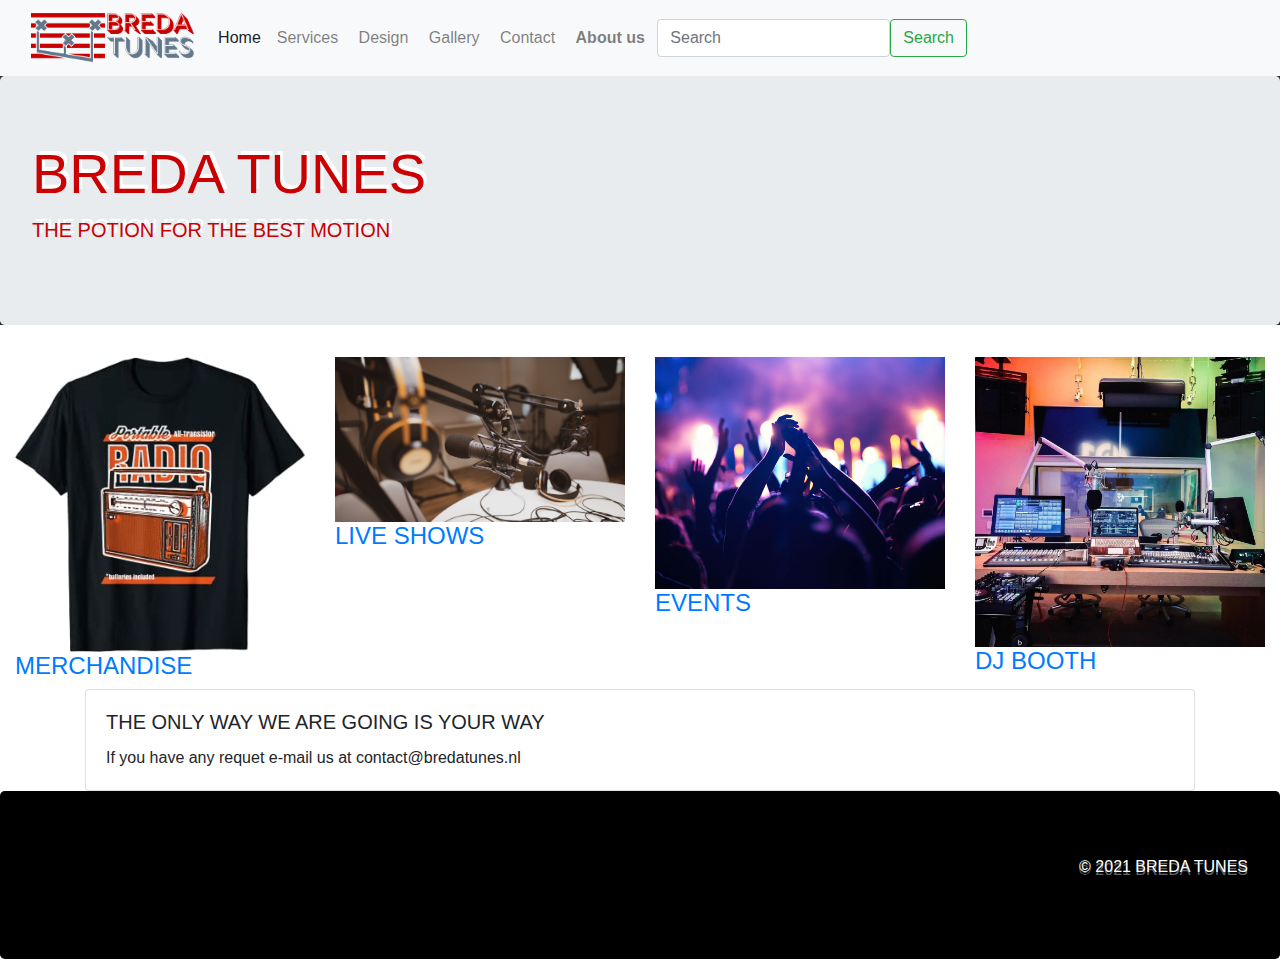
==== aboutus.html @ 54de2fdb "all pages linked" ====
<!doctype html>
<html lang="en">
  <head>
	  <!-- Global site tag (gtag.js) - Google Analytics -->
<script async src="https://www.googletagmanager.com/gtag/js?id=G-H3644LDZ04"></script>
<script>
  window.dataLayer = window.dataLayer || [];
  function gtag(){dataLayer.push(arguments);}
  gtag('js', new Date());

  gtag('config', 'G-H3644LDZ04');
</script>
    <!-- Required meta tags -->
    <meta charset="utf-8">
    <meta name="viewport" content="width=device-width, initial-scale=1">

    <!-- Bootstrap CSS -->
    <link rel="stylesheet" href="css/bootstrap.min.css" >
<script src="css/jquery-3.6.0.slim.min.js" ></script>

    
    <script src="js/bootstrap.bundle.min.js"></script>  

    <title>BREDA TUNES</title>
  </head>
  <body>
	  <!-- Top of the page -->
	  <nav class="navbar navbar-expand-lg navbar-light bg-light">
  <div class="container-fluid">
    <a class="navbar-brand" href="index.html">
	  <img alt="logobredatunes" src="Images/MicrosoftTeams-image.png" height="50">
	</a>
    <button class="navbar-toggler" type="button" data-bs-toggle="collapse" data-bs-target="#navbarSupportedContent" aria-controls="navbarSupportedContent" aria-expanded="false" aria-label="Toggle navigation">
      <span class="navbar-toggler-icon"></span>
    </button>
    <div class="collapse navbar-collapse" id="navbarSupportedContent">
      <ul class="navbar-nav me-auto mb-2 mb-lg-0">
        <li class="nav-item">
          <a class="nav-link active" aria-current="page" href="index.html">Home</a>
        </li>
         <li class="nav-item">
          <a class="nav-link" href="service.html.html">Services&nbsp;</a>
        </li>
       	          <li class="nav-item">
          <a class="nav-link" href="design.html">Design&nbsp;</a>
        </li>
		          <li class="nav-item">
          <a class="nav-link" href="gallery.html">Gallery&nbsp;</a>
        </li>
		          <li class="nav-item">
          <a class="nav-link" href="contact.html">Contact&nbsp;</a>
        </li>
		<li class="nav-item">
          <a class="nav-link" href="aboutus.html"><strong>About us&nbsp;</strong></a>
        </li>
      </ul>
      <form class="d-flex">
        <input class="form-control me-2" type="search" placeholder="Search" aria-label="Search">
        <button class="btn btn-outline-success" type="submit">Search</button>
      </form>
    </div>
  </div>
</nav>
	  <header><div class="jumbotron">
  <h1 class="display-4">BREDA TUNES</h1>
  <p class="lead">THE POTION FOR THE BEST MOTION</p>
 
</div>
</header>
<main class="container-fluid">
	<div class="row">
		<div class="col-sm-6 col-md-4 col-lg-3">
			<a href="Products.htlm.html">
				<img class="img-fluid" src="Images/Merchandise.jpg" alt="">		 
		  <h4>MERCHANDISE</h4> 
			</a>
		  </div>
		 <div class="col-sm-6 col-md-4 col-lg-3">
			<a href="#">
				<img class="img-fluid" src="Images/tv live show.jpg" alt="">		 
		  <h4>LIVE SHOWS</h4> 
			</a>
		  </div>
		  <div class="col-sm-6 col-md-4 col-lg-3">
			<a href="#">
				<img class="img-fluid" src="Images/event.jpg" alt="">	 
		  <h4>EVENTS</h4> 
			</a>
		  </div>
		  <div class="col-sm-6 col-md-4 col-lg-3">
			<a href="#">
				<img class="img-fluid" src="Images/dj booth set.jpg" alt="">		 
		  <h4>DJ BOOTH</h4> 
			</a>
		  </div> 
	</div>
	<section class="container">
	<div class="card"> 
 		<div class="card-body">
		  <h5 class="card-title">THE ONLY WAY WE ARE GOING IS YOUR WAY&nbsp;</h5>
          <p class="card-text">If you have any requet e-mail us at contact@bredatunes.nl&nbsp; &nbsp;</p>
        </div>
	</div>
</section>
	 </main>
	 <footer class="jumbotron mb-0 text-right"> 
	  <p>&copy; 2021 BREDA TUNES</p>
	  </footer>

  
    
  </body>
</html>
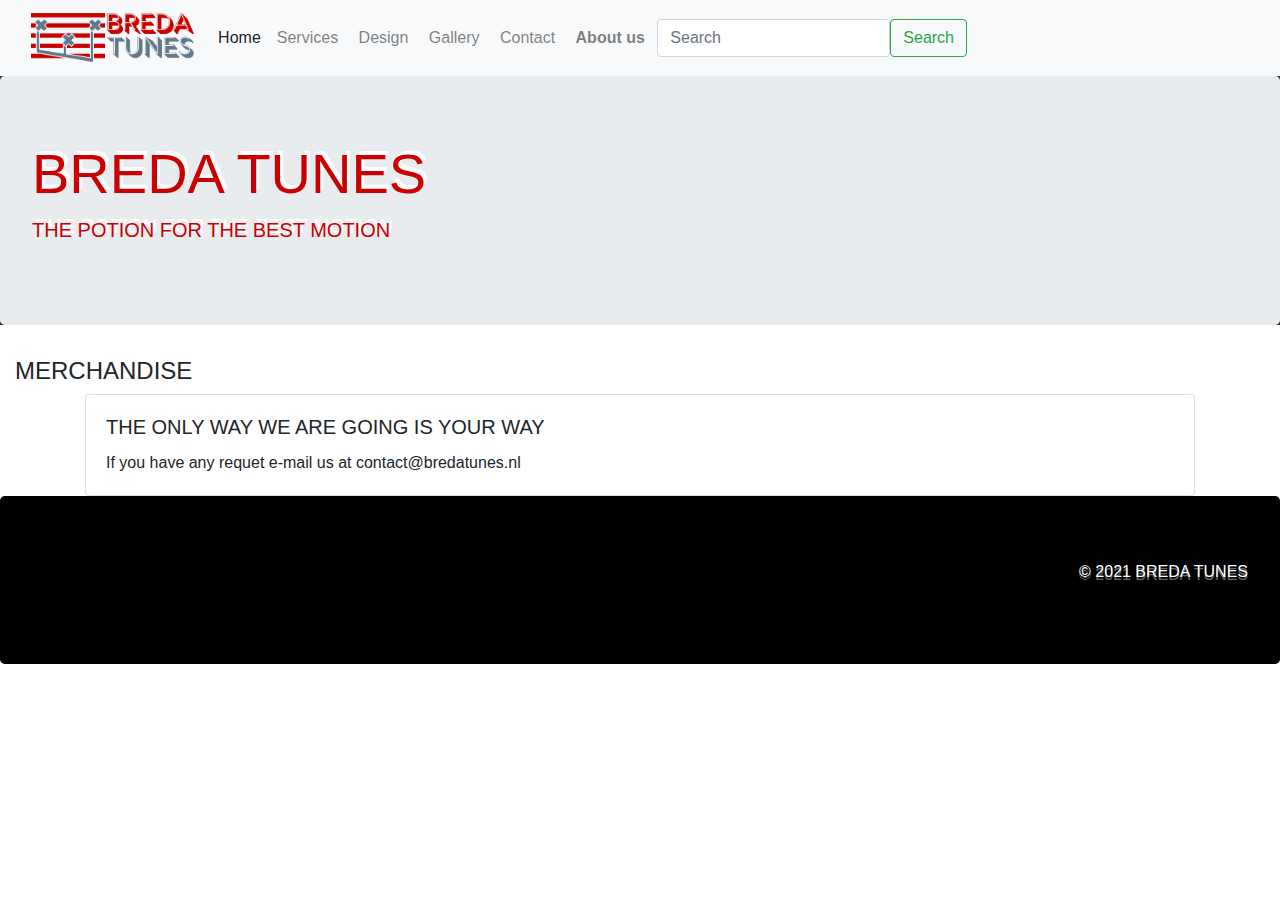
==== commit 59ff591d: "colums" ====
--- a/aboutus.html
+++ b/aboutus.html
@@ -62,36 +62,15 @@
   </div>
 </nav>
 	  <header><div class="jumbotron">
-  <h1 class="display-4">BREDA TUNES</h1>
+  <h1 class="display-4"><strong>BREDA TUNES</strong></h1>
   <p class="lead">THE POTION FOR THE BEST MOTION</p>
  
 </div>
 </header>
 <main class="container-fluid">
 	<div class="row">
-		<div class="col-sm-6 col-md-4 col-lg-3">
-			<a href="Products.htlm.html">
-				<img class="img-fluid" src="Images/Merchandise.jpg" alt="">		 
+		<div class="col-6">
 		  <h4>MERCHANDISE</h4> 
-			</a>
-		  </div>
-		 <div class="col-sm-6 col-md-4 col-lg-3">
-			<a href="#">
-				<img class="img-fluid" src="Images/tv live show.jpg" alt="">		 
-		  <h4>LIVE SHOWS</h4> 
-			</a>
-		  </div>
-		  <div class="col-sm-6 col-md-4 col-lg-3">
-			<a href="#">
-				<img class="img-fluid" src="Images/event.jpg" alt="">	 
-		  <h4>EVENTS</h4> 
-			</a>
-		  </div>
-		  <div class="col-sm-6 col-md-4 col-lg-3">
-			<a href="#">
-				<img class="img-fluid" src="Images/dj booth set.jpg" alt="">		 
-		  <h4>DJ BOOTH</h4> 
-			</a>
 		  </div> 
 	</div>
 	<section class="container">
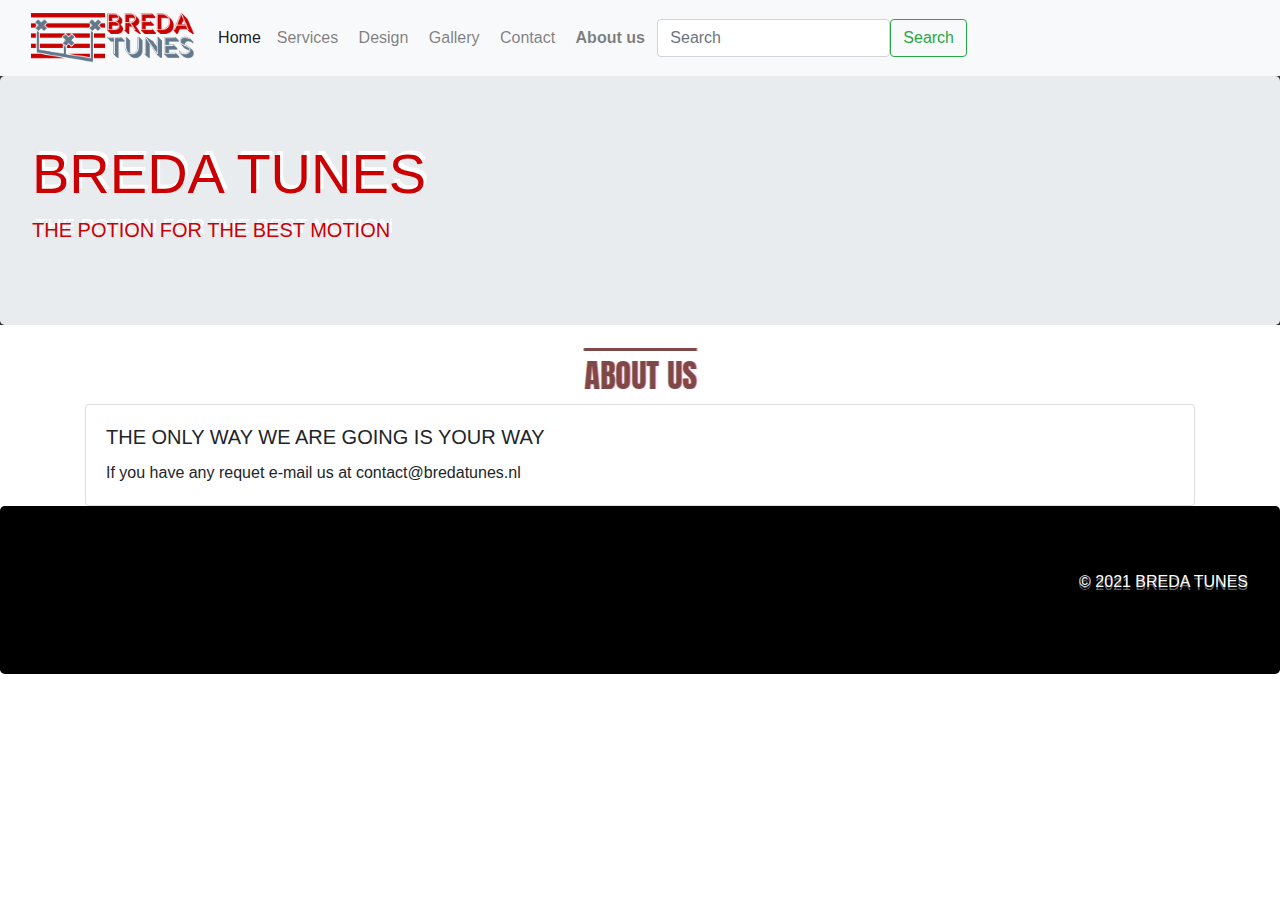
==== commit 66b31991: "Headings" ====
--- a/aboutus.html
+++ b/aboutus.html
@@ -15,6 +15,9 @@
     <meta name="viewport" content="width=device-width, initial-scale=1">
 
     <!-- Bootstrap CSS -->
+	  	  <link rel="preconnect" href="https://fonts.googleapis.com">
+<link rel="preconnect" href="https://fonts.gstatic.com" crossorigin>
+<link href="https://fonts.googleapis.com/css2?family=Anton&family=Dela+Gothic+One&display=swap" rel="stylesheet">
     <link rel="stylesheet" href="css/bootstrap.min.css" >
 <script src="css/jquery-3.6.0.slim.min.js" ></script>
 
@@ -69,9 +72,12 @@
 </header>
 <main class="container-fluid">
 	<div class="row">
-		<div class="col-6">
-		  <h4>MERCHANDISE</h4> 
-		  </div> 
+		<div class="col-12">
+			<a href="#">
+		  <h4 align="center" class="text-black-50">ABOUT US</h4> 
+			</a>
+		</div> 
+		
 	</div>
 	<section class="container">
 	<div class="card"> 
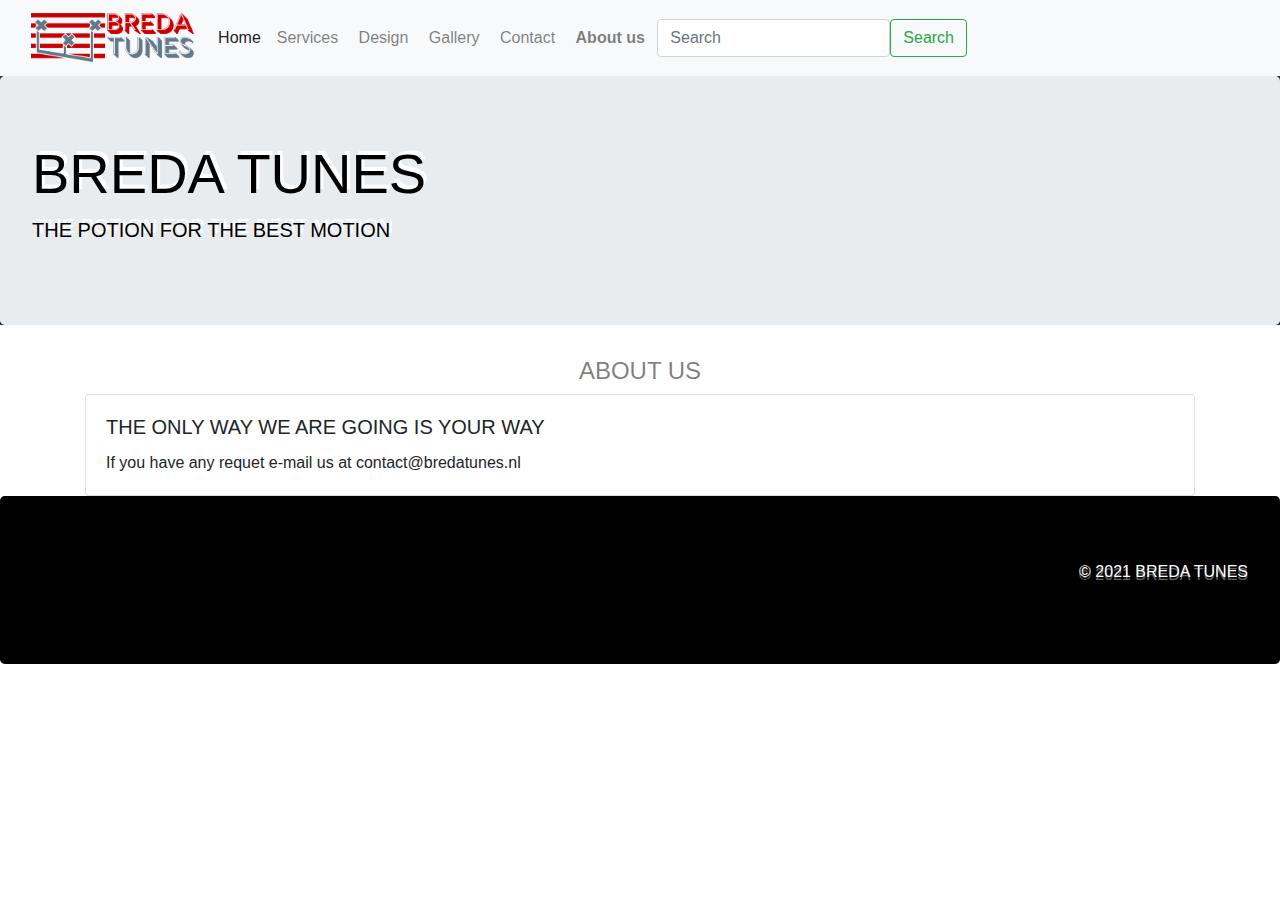
==== commit 6902d934: "navbar update 2" ====
--- a/aboutus.html
+++ b/aboutus.html
@@ -33,8 +33,7 @@
     <a class="navbar-brand" href="index.html">
 	  <img alt="logobredatunes" src="Images/MicrosoftTeams-image.png" height="50">
 	</a>
-    <button class="navbar-toggler" type="button" data-bs-toggle="collapse" data-bs-target="#navbarSupportedContent" aria-controls="navbarSupportedContent" aria-expanded="false" aria-label="Toggle navigation">
-      <span class="navbar-toggler-icon"></span>
+    <button class="navbar-toggler" type="button" data-toggle="collapse" data-target="#navbarSupportedContent" aria-controls="navbarSupportedContent" aria-expanded="false" aria-label="Toggle navigation">
     </button>
     <div class="collapse navbar-collapse" id="navbarSupportedContent">
       <ul class="navbar-nav me-auto mb-2 mb-lg-0">
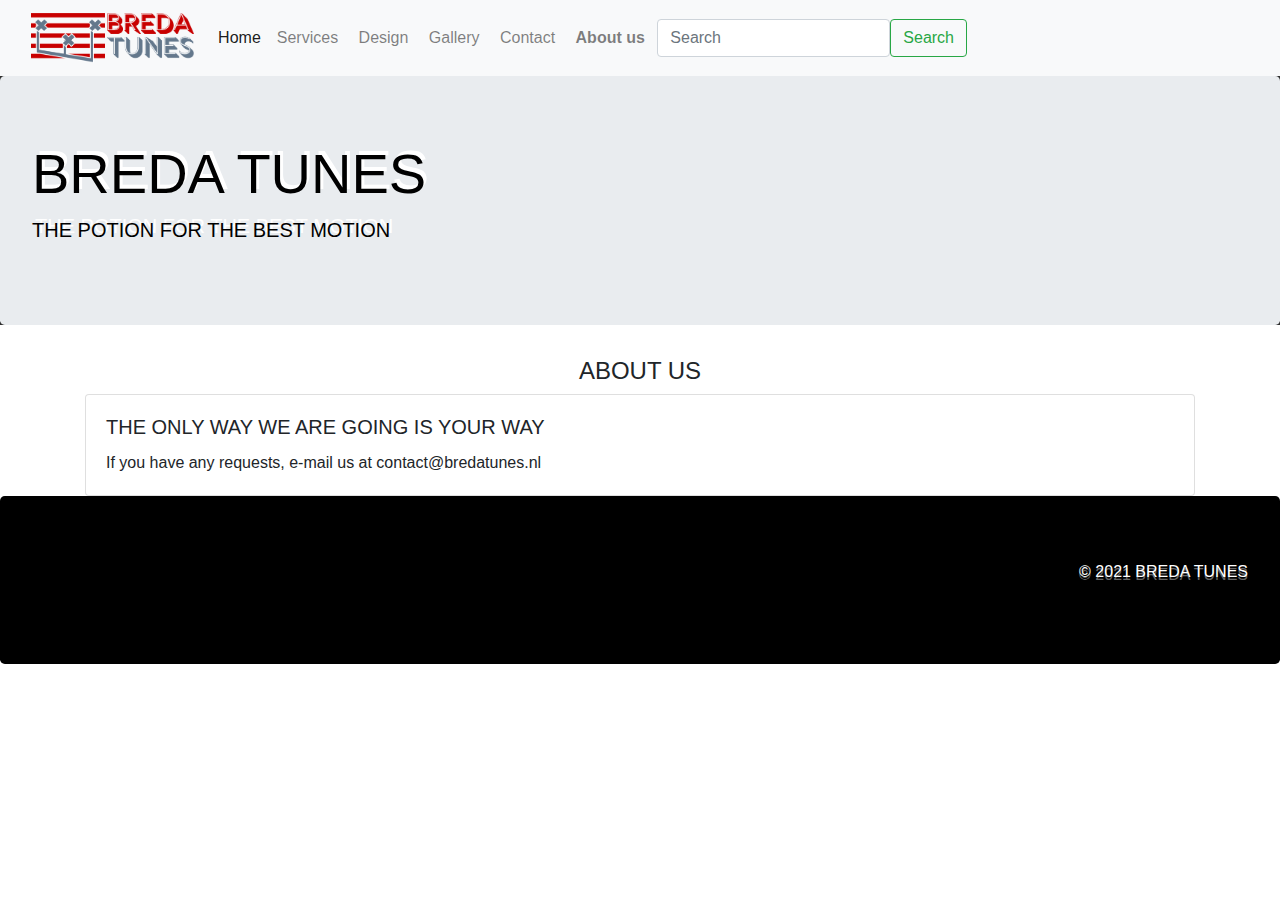
==== commit 8dfd6f7f: "update" ====
--- a/aboutus.html
+++ b/aboutus.html
@@ -33,7 +33,8 @@
     <a class="navbar-brand" href="index.html">
 	  <img alt="logobredatunes" src="Images/MicrosoftTeams-image.png" height="50">
 	</a>
-    <button class="navbar-toggler" type="button" data-toggle="collapse" data-target="#navbarSupportedContent" aria-controls="navbarSupportedContent" aria-expanded="false" aria-label="Toggle navigation">
+   <button class="navbar-toggler" type="button" data-toggle="collapse" data-target="#navbarSupportedContent" aria-controls="navbarSupportedContent" aria-expanded="false" aria-label="Toggle navigation">
+      <span class="navbar-toggler-icon"></span>
     </button>
     <div class="collapse navbar-collapse" id="navbarSupportedContent">
       <ul class="navbar-nav me-auto mb-2 mb-lg-0">
@@ -72,8 +73,8 @@
 <main class="container-fluid">
 	<div class="row">
 		<div class="col-12">
-			<a href="#">
-		  <h4 align="center" class="text-black-50">ABOUT US</h4> 
+			<a>
+		  <h4 align="center">ABOUT US</h4> 
 			</a>
 		</div> 
 		
@@ -82,7 +83,7 @@
 	<div class="card"> 
  		<div class="card-body">
 		  <h5 class="card-title">THE ONLY WAY WE ARE GOING IS YOUR WAY&nbsp;</h5>
-          <p class="card-text">If you have any requet e-mail us at contact@bredatunes.nl&nbsp; &nbsp;</p>
+          <p class="card-text">If you have any requests, e-mail us at contact@bredatunes.nl&nbsp; &nbsp;</p>
         </div>
 	</div>
 </section>
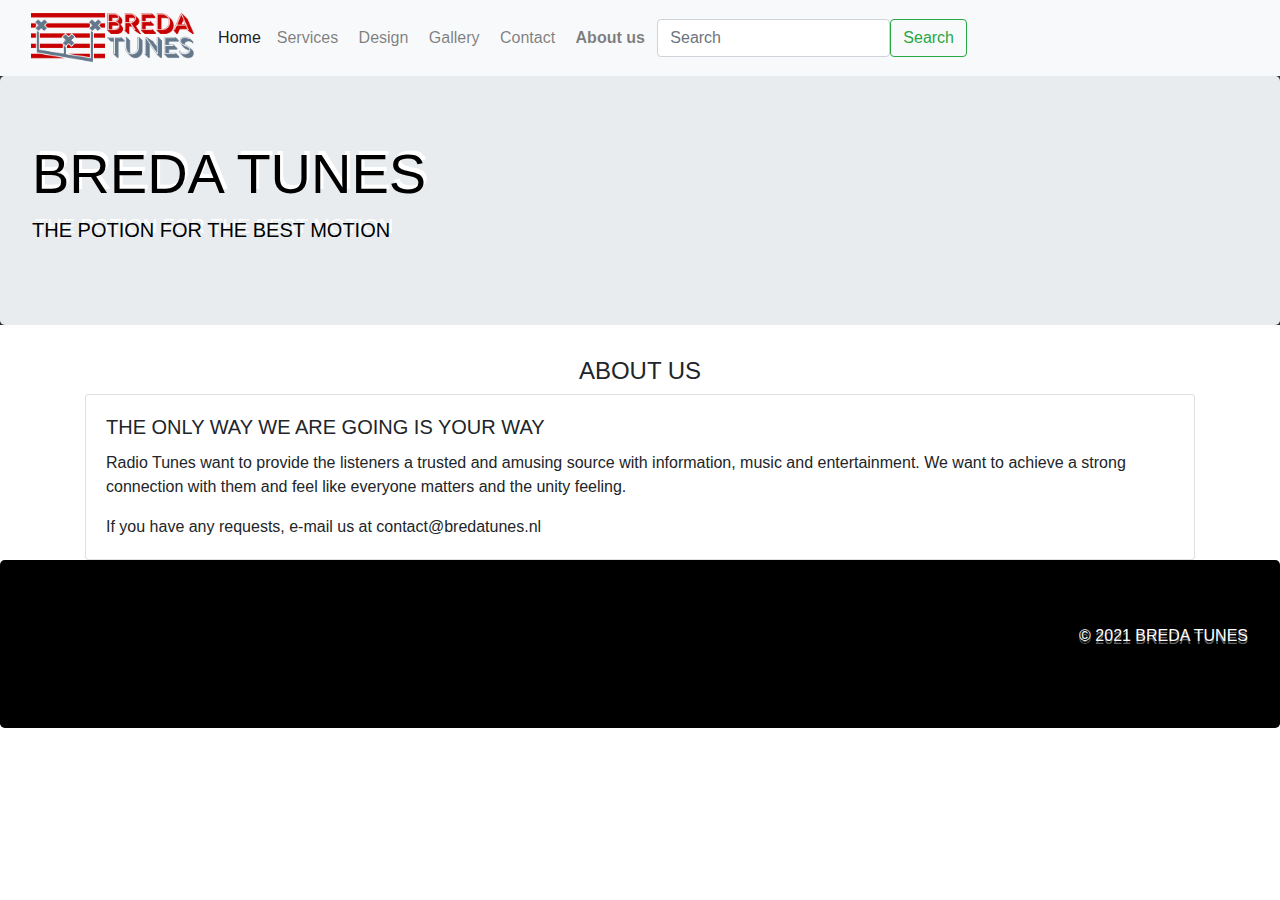
==== commit aa6d75d8: "align" ====
--- a/aboutus.html
+++ b/aboutus.html
@@ -79,11 +79,12 @@
 		</div> 
 		
 	</div>
-	<section class="container">
+	<section class="container theonlyway">
 	<div class="card"> 
  		<div class="card-body">
 		  <h5 class="card-title">THE ONLY WAY WE ARE GOING IS YOUR WAY&nbsp;</h5>
-          <p class="card-text">If you have any requests, e-mail us at contact@bredatunes.nl&nbsp; &nbsp;</p>
+		  <p>Radio Tunes want to provide the listeners a trusted and amusing source with information, music and entertainment. We want to achieve a strong connection with them and feel like everyone matters and the unity feeling. &nbsp;</p>
+<p class="card-text">If you have any requests, e-mail us at contact@bredatunes.nl&nbsp; &nbsp;</p>
         </div>
 	</div>
 </section>
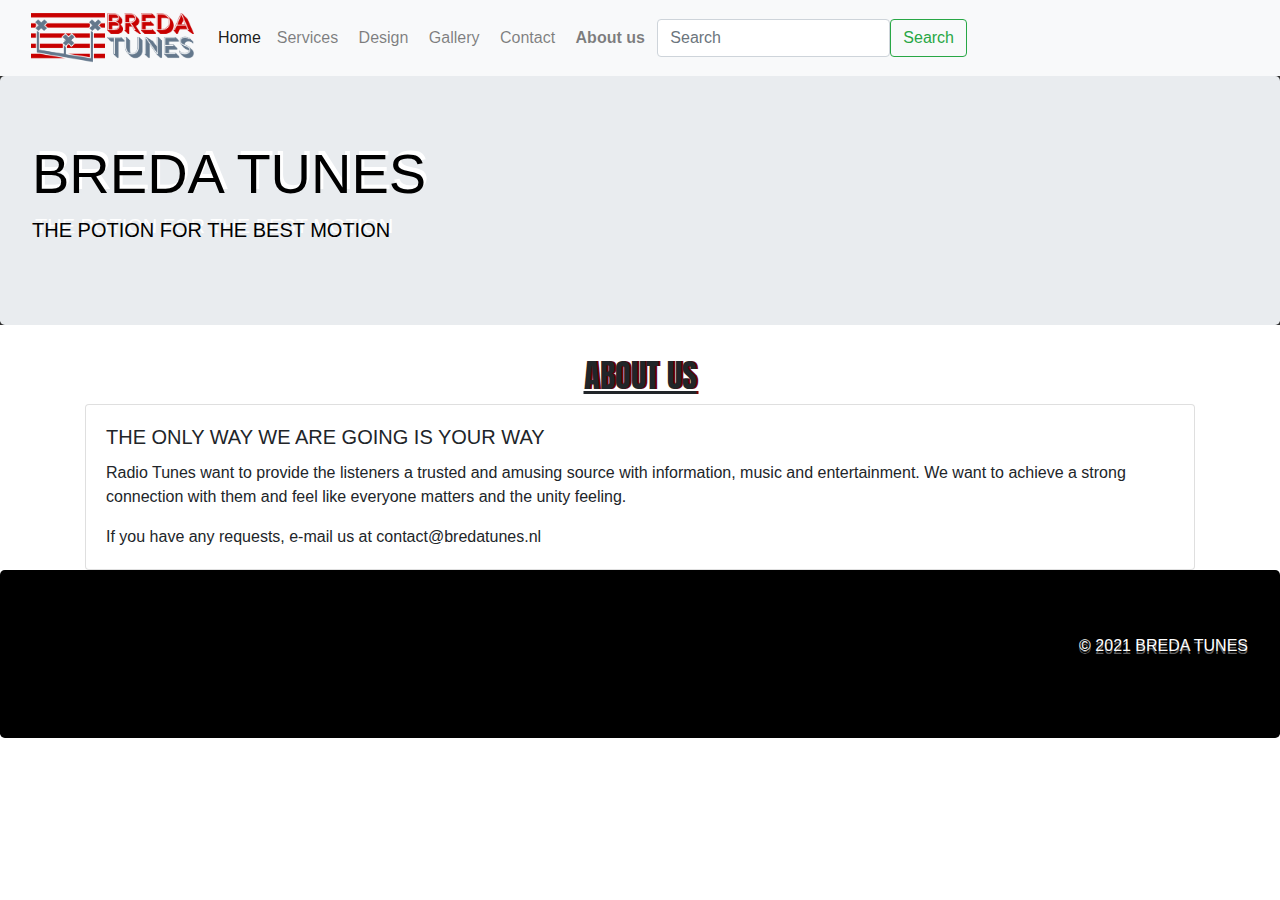
==== commit 7ad649ea: "text" ====
--- a/aboutus.html
+++ b/aboutus.html
@@ -17,7 +17,7 @@
     <!-- Bootstrap CSS -->
 	  	  <link rel="preconnect" href="https://fonts.googleapis.com">
 <link rel="preconnect" href="https://fonts.gstatic.com" crossorigin>
-<link href="https://fonts.googleapis.com/css2?family=Anton&family=Dela+Gothic+One&display=swap" rel="stylesheet">
+<link href="https://fonts.googleapis.com/css2?family=Anton&display=swap" rel="stylesheet">
     <link rel="stylesheet" href="css/bootstrap.min.css" >
 <script src="css/jquery-3.6.0.slim.min.js" ></script>
 
@@ -74,7 +74,7 @@
 	<div class="row">
 		<div class="col-12">
 			<a>
-		  <h4 align="center">ABOUT US</h4> 
+		  <h4 align="center" class="aboutus">ABOUT US</h4> 
 			</a>
 		</div> 
 		
